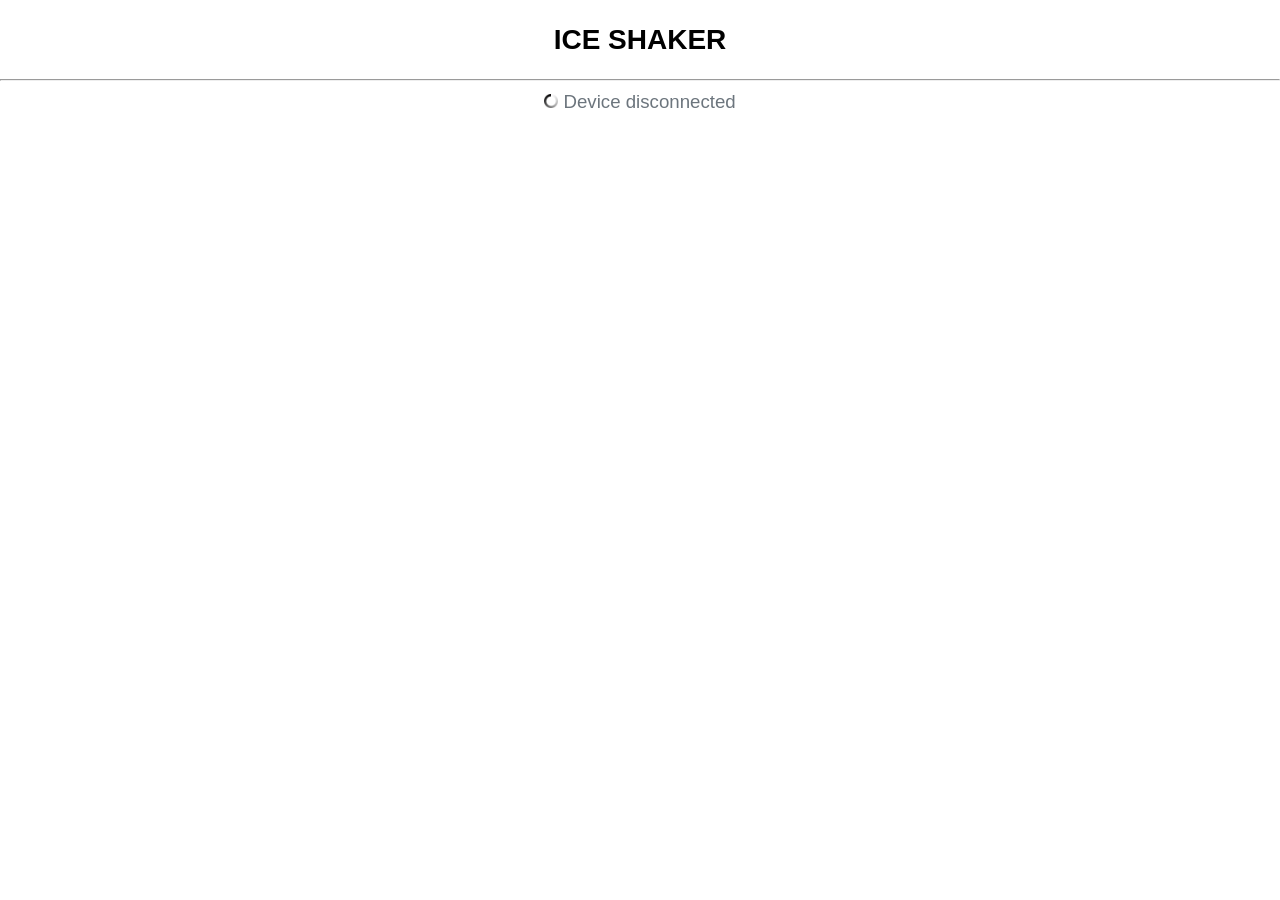
==== index.html @ 3d951feb "update" ====
<html>

  <head>
    <meta charset="UTF-8">
    <meta name="viewport" content="width=device-width, initial-scale=1.0, maximum-scale=1.0, user-scalable=0">
    <script src=" https://d.line-scdn.net/liff/1.0/sdk.js"></script>
    <script src="liff.js"></script>
    <link rel="stylesheet" type="text/css" href="liff.css" />
  </head>

  <body>
    <!-- Title -->
    <h2>ICE SHAKER</h2>
    <hr />
    
    <div id="controls" class="hidden">
      <!-- Device Info Table -->
      <table class="device-info-table">

        <tr class="hidden">
          <th class="device-info-cell device-info-key">ID</th>
          <td class="device-info-cell device-info-val" id="device-id"></td>
        </tr>
        <tr class="hidden">
          <th class="device-info-cell device-info-key">PSDI</th>
          <td class="device-info-cell device-info-val" id="device-psdi"></td>
        </tr>
        <tr class="hidden">
          <th class="device-info-cell device-info-key">Click count</th>
          <td class="device-info-cell device-info-val" id="click-count">0</td>
        </tr>
        <tr>
          <th class="device-info-cell device-info-key">Temperature</th>
          <td class="device-info-cell device-info-val" id="temperature">-</td>
        </tr>
        <tr>
          <th class="device-info-cell device-info-key">Timeout</th>
          <td class="device-info-cell device-info-val" id="timeout">-</td>
        </tr>
        <tr>
          <th class="device-info-cell device-info-key">Mode</th>
          <td class="device-info-cell device-info-val" id="mode">-</td>
        </tr>
        <tr>
          <th class="device-info-cell device-info-key"></th>
          <td class="device-info-cell device-info-val">
            <button id="btn-state" class="btn btn-state" disabled>OFF</button>
          </td>
        </tr>
         <tr>
          <th class="device-info-cell device-info-key">เวลาหมุน(ms)</th>
          <td class="device-info-cell device-info-val"><input type="text" value="" id="rtime"></td>
        </tr>
         <tr>
          <th class="device-info-cell device-info-key">เวลาหยุด(ms)</th>
          <td class="device-info-cell device-info-val"><input type="text" value="" id="stime"></td>
        </tr>
        <tr>
          <th class="device-info-cell device-info-key">ทำงาน(m)</th>
          <td class="device-info-cell device-info-val"><input type="text" value="" id="utime"></td>
        </tr>


      </table>
      <hr />
      <!-- Toggle LED -->
      <p>
        <button id="btn-led-toggle" class="btn btn-led-toggle" onclick="handlerToggleLed()">START</button>
      </p>
    
      <hr />
      </div>

     <img id="loading-animation" class="" src="loading.gif" height="14px" />
     <span id="status" class="inactive">Device disconnected</span>
  </body>

</html>
---- liff.css ----
body, table {
    font-size: 14pt;
    font-family: "Montserrat", sans-serif;
    margin: 0pt;
    text-align: center;
    padding-top: 18pt;
  }
  
  input {
     margin:10px auto;
     max-width: 400px;
     padding: 10px 12px 10px 10px;
     font-size: 16pt;
     font-family: "Montserrat", sans-serif;
  }
  
  p {
      padding: 0pt 14pt;
  }
  
  .btn {
      padding: 2pt;
      font-size: 14pt;
      text-align: center;
      text-decoration: none;
      display: inline-block;
  }
  
  .btn-led-toggle {
      box-shadow: 0 2pt 4pt 0 rgba(0,0,0,0.2), 0 3pt 10pt 0 rgba(0,0,0,0.19);
      color: #f8f9fa; /* Light */
      background-color: #ff0000; /* Gray */
      width: 160pt;
      font-weight: bold;
      height: 40pt;
      border: 2pt solid black;
      border-radius: 8pt;
  }
  
  .btn-led-toggle:active {
      transform: translateY(4pt);
      box-shadow: 0 2pt 4pt 0 rgba(0,0,0,0.2), 0 1pt 5pt 0 rgba(0,0,0,0.19);
      background-color: #6c0000; /* Gray */
      margin-bottom: 8pt;
  }
  
  .led-on, .led-on:active {
      background-color: #16C464; /* LINE Green */
  }
  
  .btn-state {
      box-shadow: 0pt 6pt #999;
      border-radius: 4pt;
      margin-bottom: 8pt;
      width: 50pt;
      border: 1pt solid #6c757d; /* Gray */
      color: #6c757d; /* Gray */
      background-color: #f8f9fa; /* Light */
  }
  
  .btn-state:active, .pressed {
      transform: translateY(4pt);
      box-shadow: 0 2pt #666;
      color: #343a40; /* Dark */
      border: 1pt solid #343a40; /* Dark */
      background-color: #08b961;
  }
  
  .inactive {
      color: #6c757d; /* Gray */
  }
  
  .success {
      color: #16C464; /* LINE Green */
  }
  
  .error {
      color: #dc3545; /* Red */
  }
  
  .hidden {
      display: none;
  }
  
  .device-info-table {
      width: 80%;
      margin: auto;
      padding: 0;
  }
  
  .device-info-cell {
      text-align: left;
      vertical-align: middle;
      padding-bottom: 8px;
  }
  
  .device-info-key {
      padding-right: 10px;
      word-wrap: none;
  }
  
  .device-info-val {
      padding-left: 10px;
      word-wrap: break-word;
      max-width: 200px;
      font-size: 16pt;
      font-family: monospace, monospace;
  }
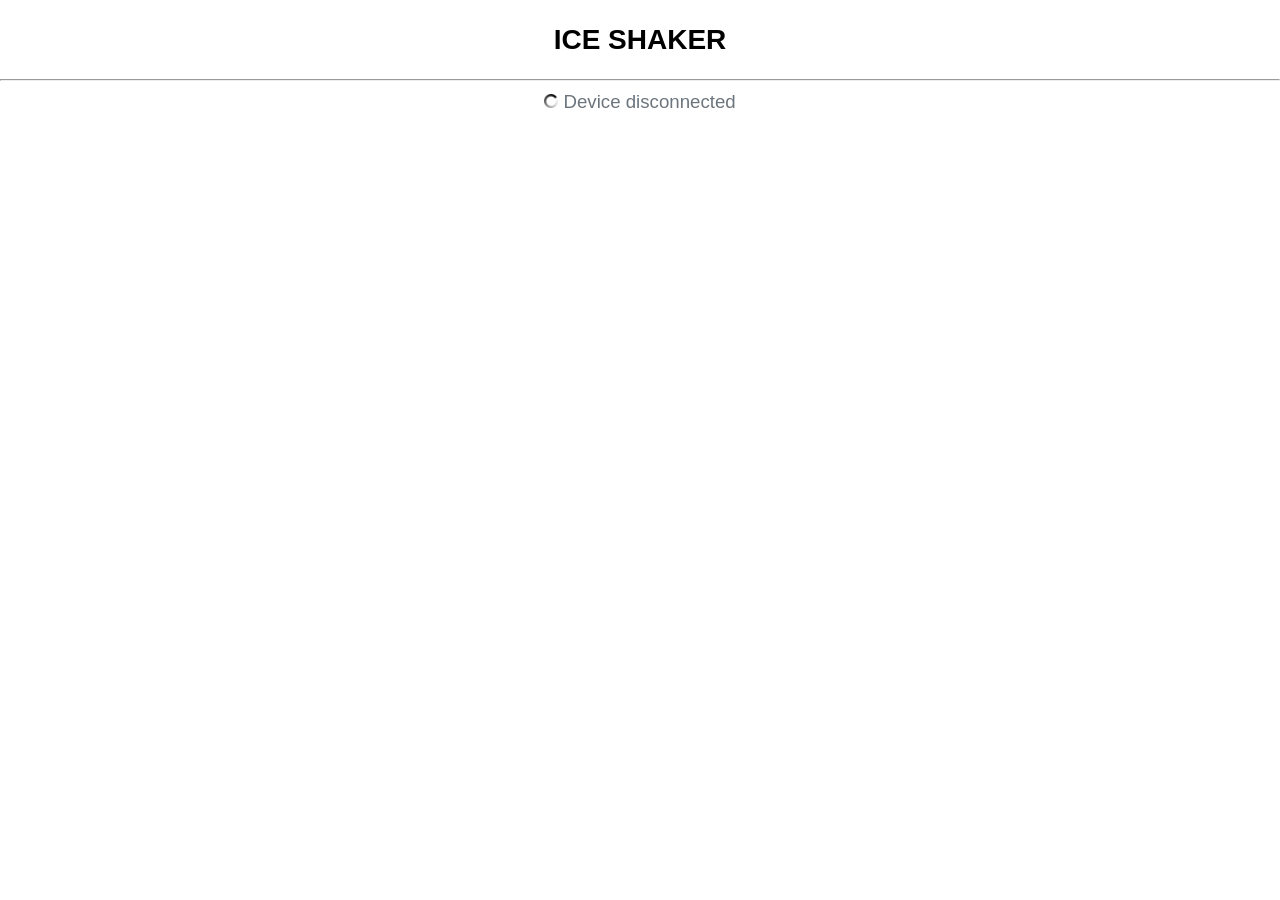
==== commit 331dfd0a: "update" ====
--- a/index.html
+++ b/index.html
@@ -48,16 +48,16 @@
           </td>
         </tr>
          <tr>
-          <th class="device-info-cell device-info-key">เวลาหมุน(ms)</th>
-          <td class="device-info-cell device-info-val"><input type="text" value="" id="rtime"></td>
+          <th class="device-info-cell device-info-key">Start (ms)</th>
+          <td class="device-info-cell device-info-val">:<input type="text" value="" id="rtime"></td>
         </tr>
          <tr>
-          <th class="device-info-cell device-info-key">เวลาหยุด(ms)</th>
-          <td class="device-info-cell device-info-val"><input type="text" value="" id="stime"></td>
+          <th class="device-info-cell device-info-key">Stop (ms)</th>
+          <td class="device-info-cell device-info-val">:<input type="text" value="" id="stime"></td>
         </tr>
         <tr>
-          <th class="device-info-cell device-info-key">ทำงาน(m)</th>
-          <td class="device-info-cell device-info-val"><input type="text" value="" id="utime"></td>
+          <th class="device-info-cell device-info-key">Shake (n)</th>
+          <td class="device-info-cell device-info-val">:<input type="text" value="" id="utime"></td>
         </tr>
 
 
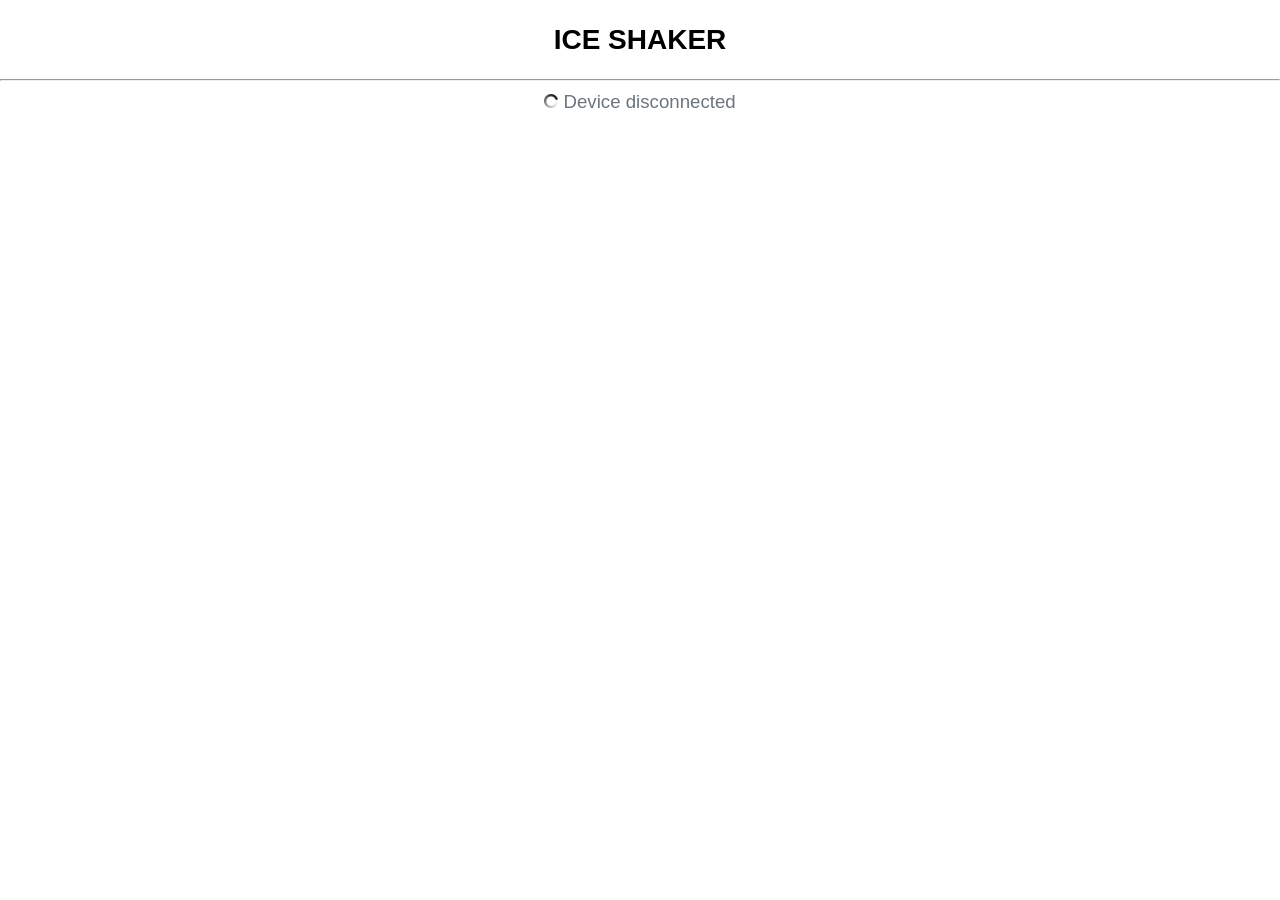
==== commit 6da7f8e0: "update" ====
--- a/index.html
+++ b/index.html
@@ -49,15 +49,15 @@
         </tr>
          <tr>
           <th class="device-info-cell device-info-key">Start (ms)</th>
-          <td class="device-info-cell device-info-val">:<input type="text" value="" id="rtime"></td>
+          <td class="device-info-cell device-info-val"><input type="text" value="" id="rtime"></td>
         </tr>
          <tr>
           <th class="device-info-cell device-info-key">Stop (ms)</th>
-          <td class="device-info-cell device-info-val">:<input type="text" value="" id="stime"></td>
+          <td class="device-info-cell device-info-val"><input type="text" value="" id="stime"></td>
         </tr>
         <tr>
           <th class="device-info-cell device-info-key">Shake (n)</th>
-          <td class="device-info-cell device-info-val">:<input type="text" value="" id="utime"></td>
+          <td class="device-info-cell device-info-val"><input type="text" value="" id="utime"></td>
         </tr>
 
 
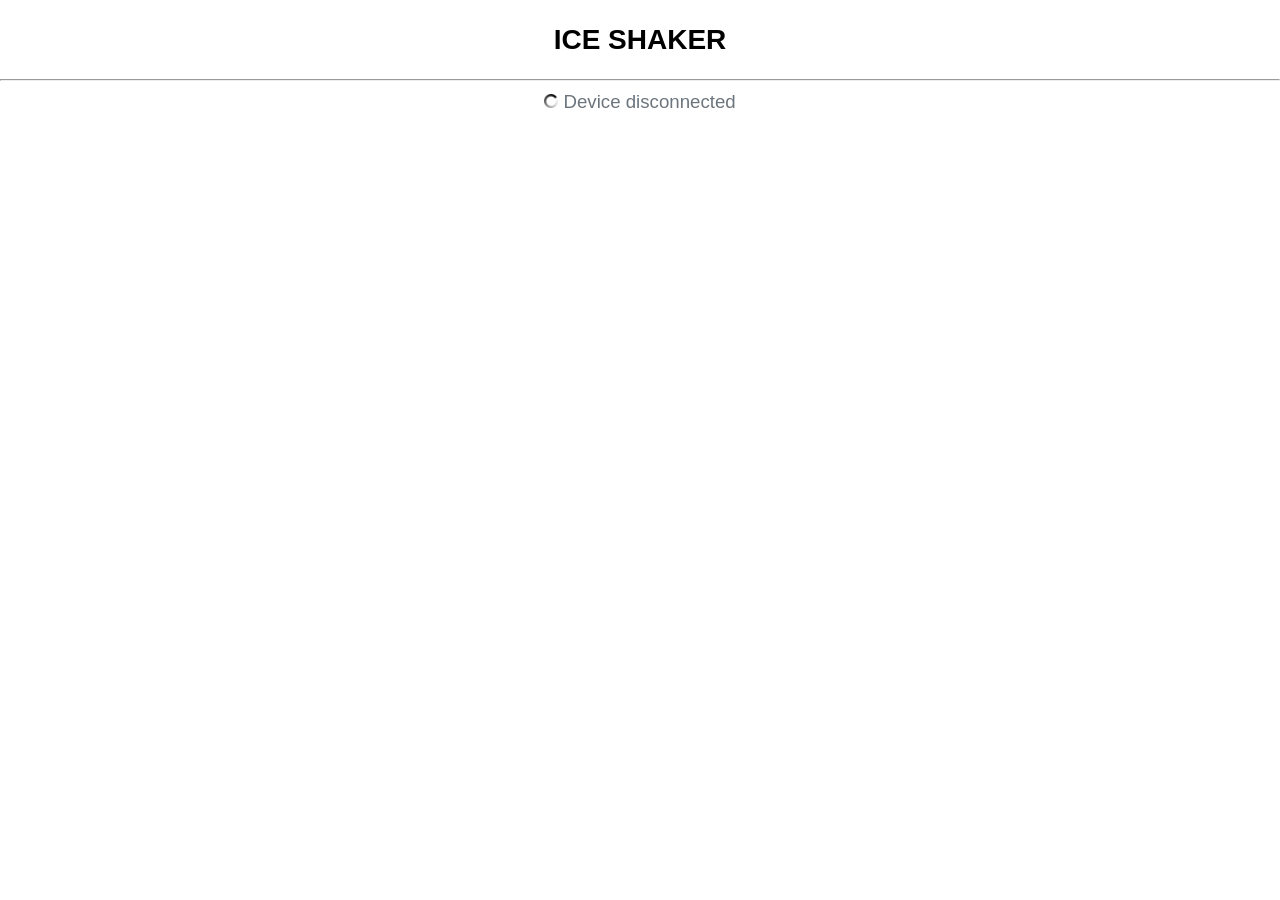
==== commit 96ec4136: "update" ====
--- a/index.html
+++ b/index.html
@@ -34,14 +34,14 @@
           <td class="device-info-cell device-info-val" id="temperature">-</td>
         </tr>
         <tr>
-          <th class="device-info-cell device-info-key">Timeout</th>
+          <th class="device-info-cell device-info-key">Countdown</th>
           <td class="device-info-cell device-info-val" id="timeout">-</td>
         </tr>
         <tr>
           <th class="device-info-cell device-info-key">Mode</th>
           <td class="device-info-cell device-info-val" id="mode">-</td>
         </tr>
-        <tr>
+        <tr class="hidden">
           <th class="device-info-cell device-info-key"></th>
           <td class="device-info-cell device-info-val">
             <button id="btn-state" class="btn btn-state" disabled>OFF</button>
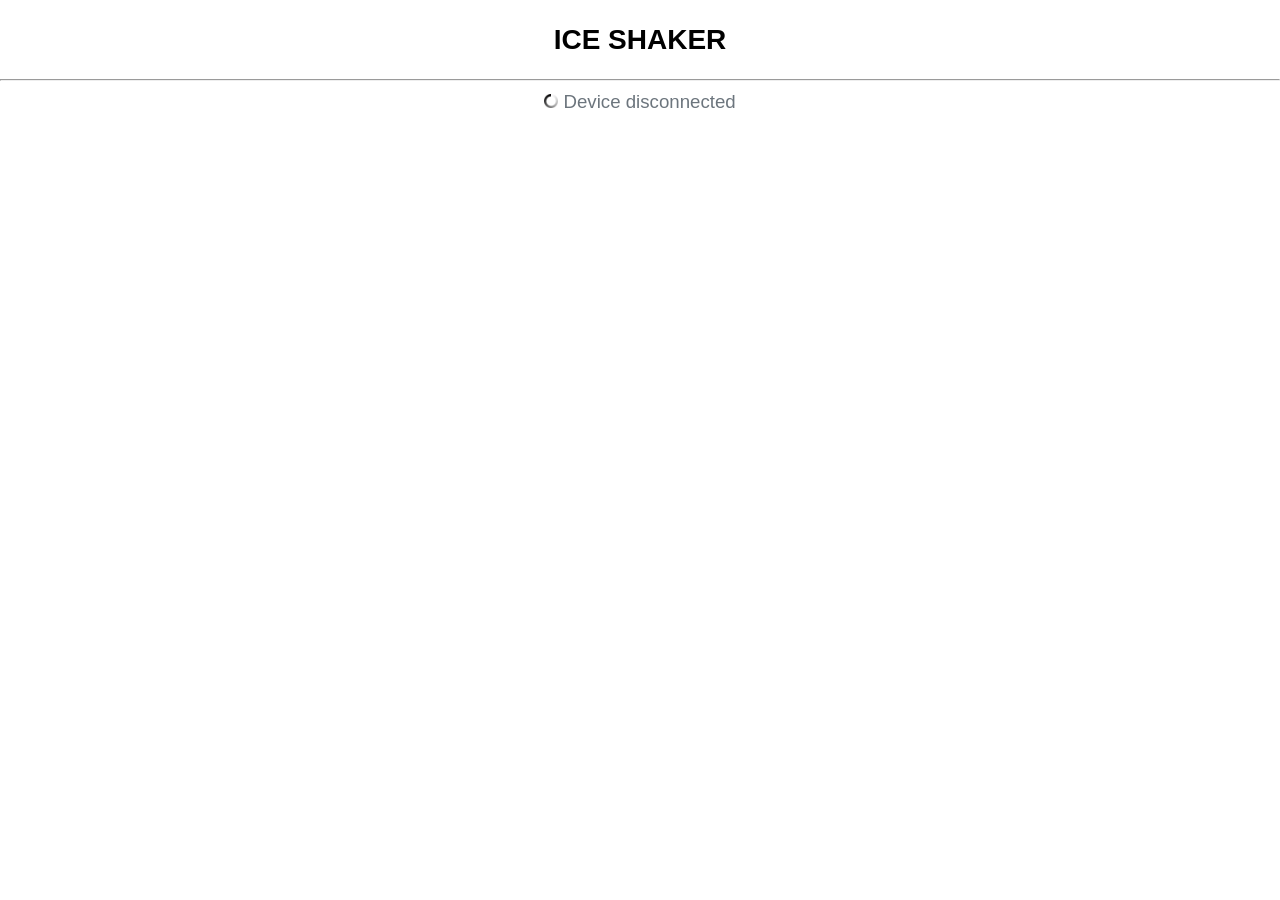
==== commit 3fce4662: "update" ====
--- a/index.html
+++ b/index.html
@@ -47,17 +47,25 @@
             <button id="btn-state" class="btn btn-state" disabled>OFF</button>
           </td>
         </tr>
-         <tr>
-          <th class="device-info-cell device-info-key">Start (ms)</th>
+        <tr>
+          <th class="device-info-cell device-info-key">Set Point(C)</th>
+          <td class="device-info-cell device-info-val"><input type="text" value="" id="stemp"></td>
+        </tr>
+        <tr>
+          <th class="device-info-cell device-info-key">Left(ms)</th>
+          <td class="device-info-cell device-info-val"><input type="text" value="" id="ltime"></td>
+        </tr>
+        <tr>
+          <th class="device-info-cell device-info-key">Right(ms)</th>
           <td class="device-info-cell device-info-val"><input type="text" value="" id="rtime"></td>
         </tr>
          <tr>
-          <th class="device-info-cell device-info-key">Stop (ms)</th>
+          <th class="device-info-cell device-info-key">Stop(ms)</th>
           <td class="device-info-cell device-info-val"><input type="text" value="" id="stime"></td>
         </tr>
         <tr>
-          <th class="device-info-cell device-info-key">Shake (n)</th>
-          <td class="device-info-cell device-info-val"><input type="text" value="" id="utime"></td>
+          <th class="device-info-cell device-info-key">Shake(n)</th>
+          <td class="device-info-cell device-info-val"><input type="text" value="" id="nshake"></td>
         </tr>
 
 
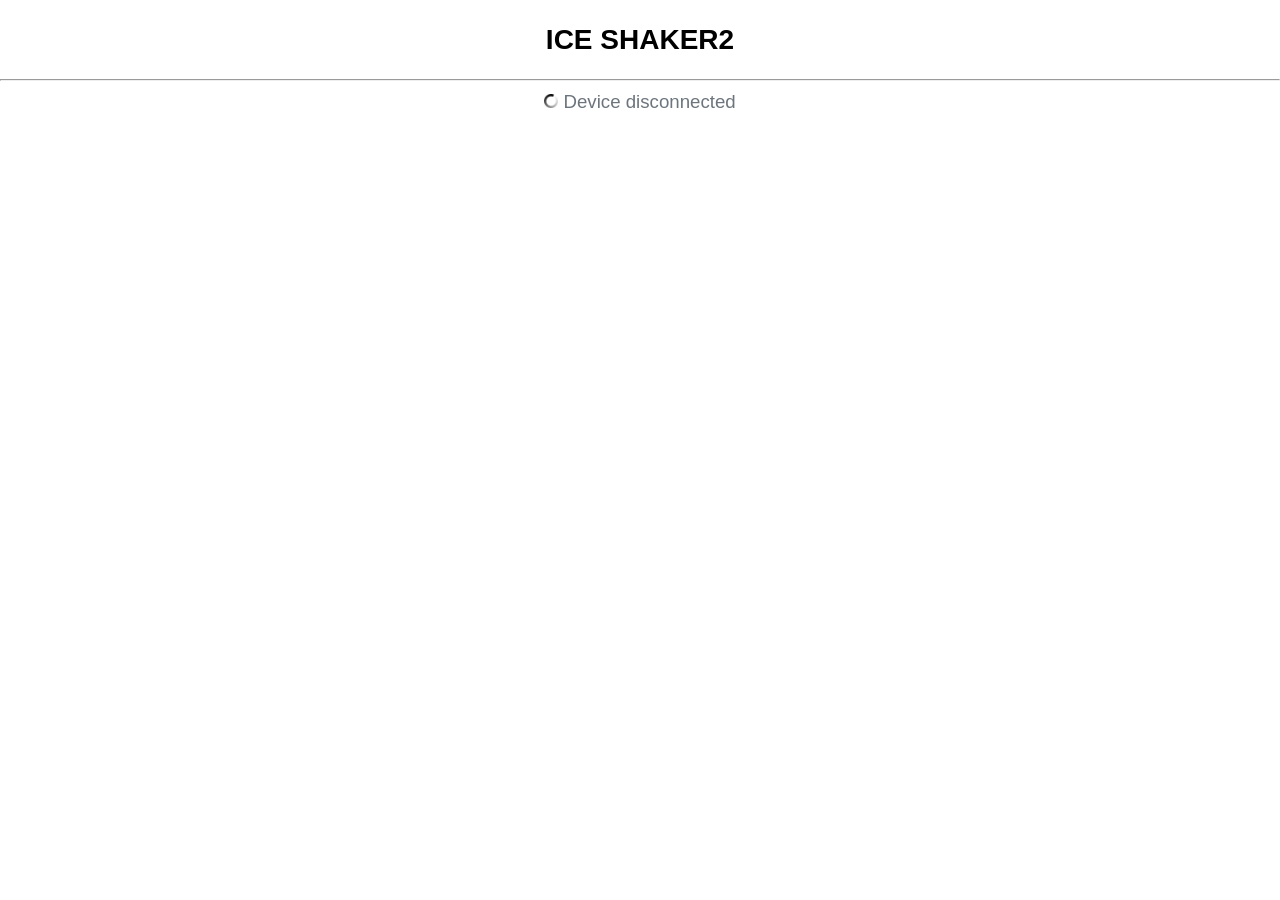
==== commit 7b6c8c78: "update uid" ====
--- a/index.html
+++ b/index.html
@@ -3,14 +3,15 @@
   <head>
     <meta charset="UTF-8">
     <meta name="viewport" content="width=device-width, initial-scale=1.0, maximum-scale=1.0, user-scalable=0">
-    <script src=" https://d.line-scdn.net/liff/1.0/sdk.js"></script>
+    <script src="https://static.line-scdn.net/liff/edge/2.1/sdk.js"></script>
+    
     <script src="liff.js"></script>
     <link rel="stylesheet" type="text/css" href="liff.css" />
   </head>
 
   <body>
     <!-- Title -->
-    <h2>ICE SHAKER</h2>
+    <h2>ICE SHAKER2</h2>
     <hr />
     
     <div id="controls" class="hidden">
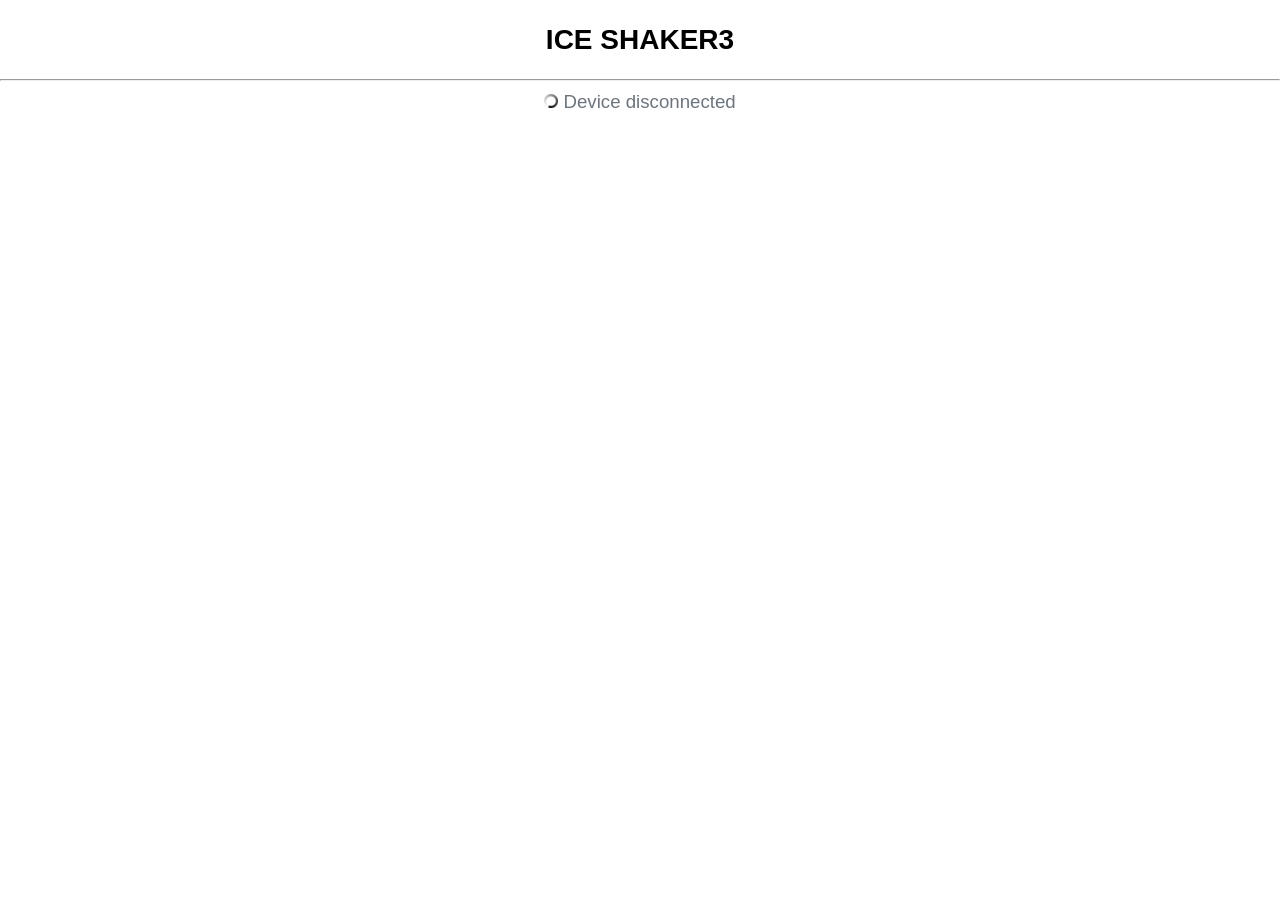
==== commit 0acb6c47: "update uid" ====
--- a/index.html
+++ b/index.html
@@ -11,7 +11,7 @@
 
   <body>
     <!-- Title -->
-    <h2>ICE SHAKER2</h2>
+    <h2>ICE SHAKER3</h2>
     <hr />
     
     <div id="controls" class="hidden">
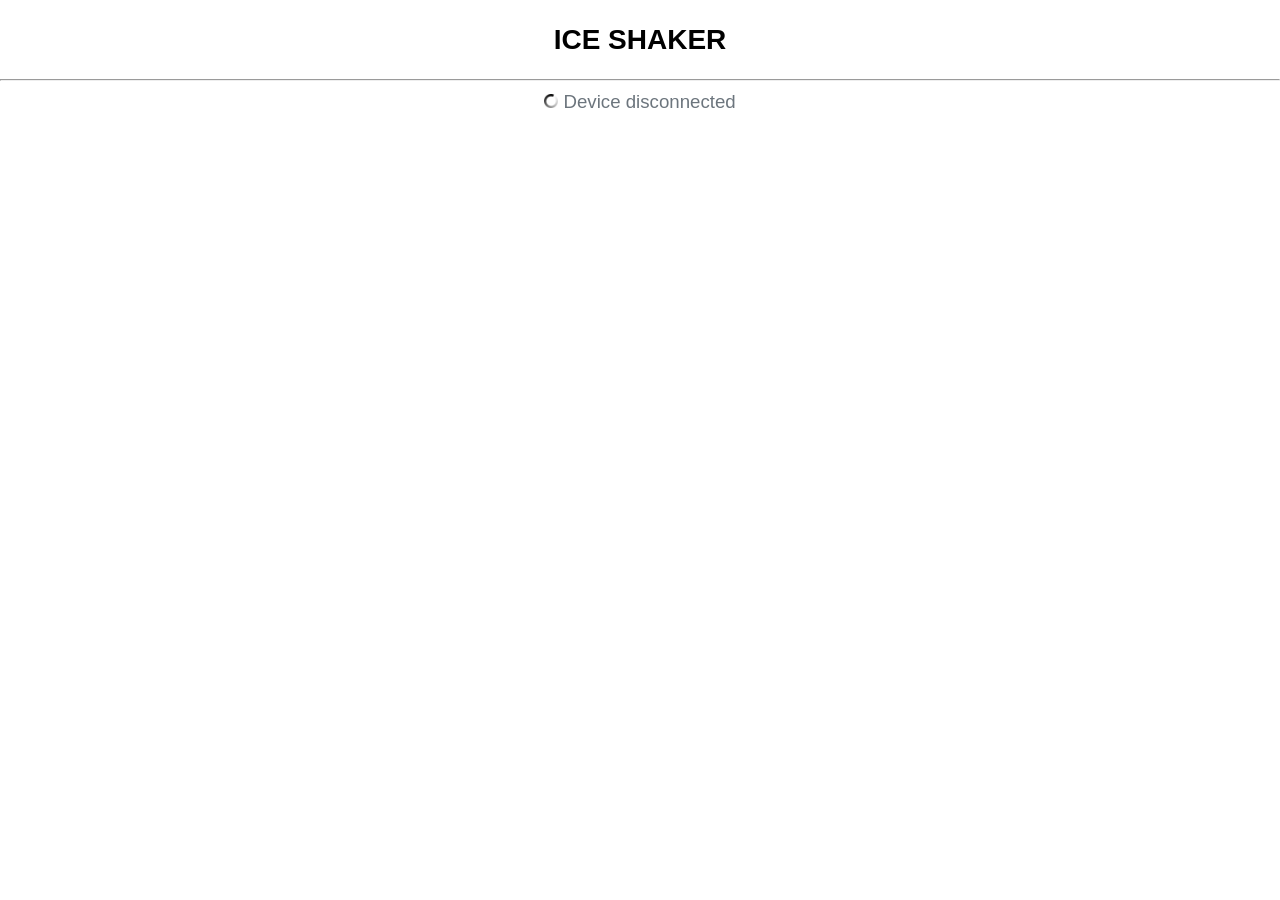
==== commit 04f75d61: "change to wifi ap mode" ====
--- a/index.html
+++ b/index.html
@@ -11,7 +11,7 @@
 
   <body>
     <!-- Title -->
-    <h2>ICE SHAKER3</h2>
+    <h2>ICE SHAKER</h2>
     <hr />
     
     <div id="controls" class="hidden">
